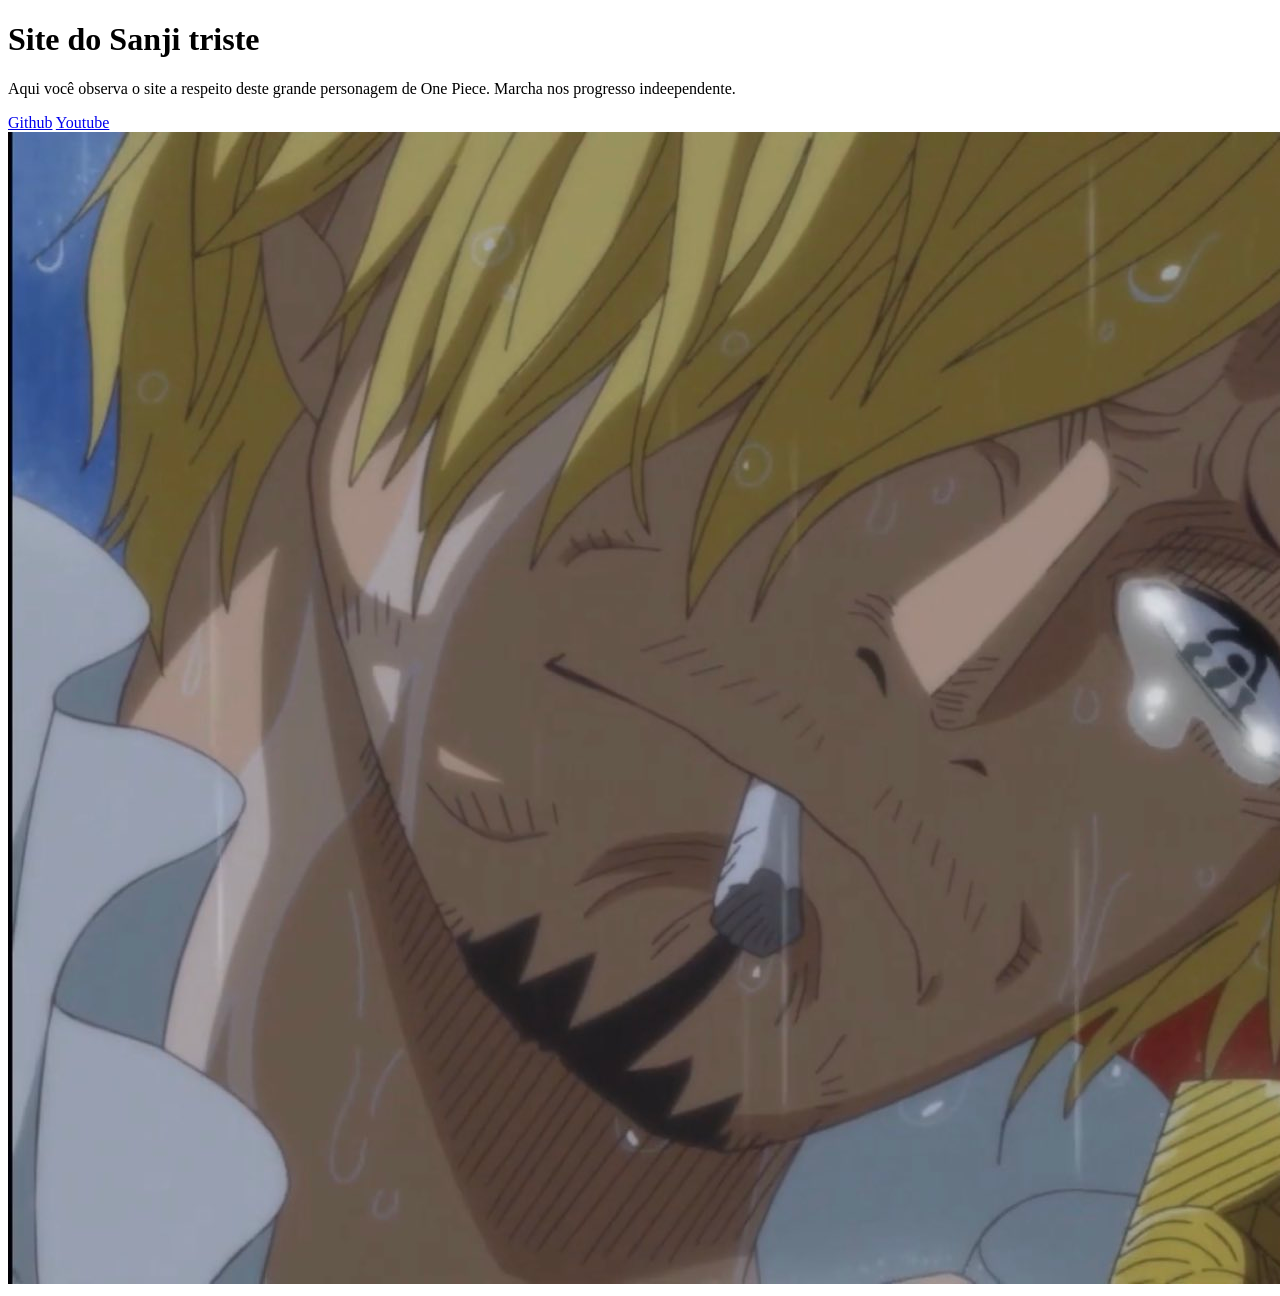
==== index.html @ a46b086f "first commit" ====
<!DOCTYPE html>
<html lang="pt-br">
<head>
    <meta charset="UTF-8">
    <meta http-equiv="X-UA-Compatible" content="IE=edge">
    <meta name="viewport" content="width=device-width, initial-scale=1.0">
    <title>Primeiro bgl</title>
</head>
<body>
    <main>
        <h1>Site do Sanji triste</h1>
        <p> 
            Aqui você observa o site a respeito deste grande personagem de One Piece. Marcha nos progresso indeependente.
        </p>
        <a href="https://github.com/mathabes">Github</a>
        <a href="https://youtube.com"> Youtube</a>
        <img src="sanji.png" alt="foto sanji"/>
    </main>
 
</body>
</html>
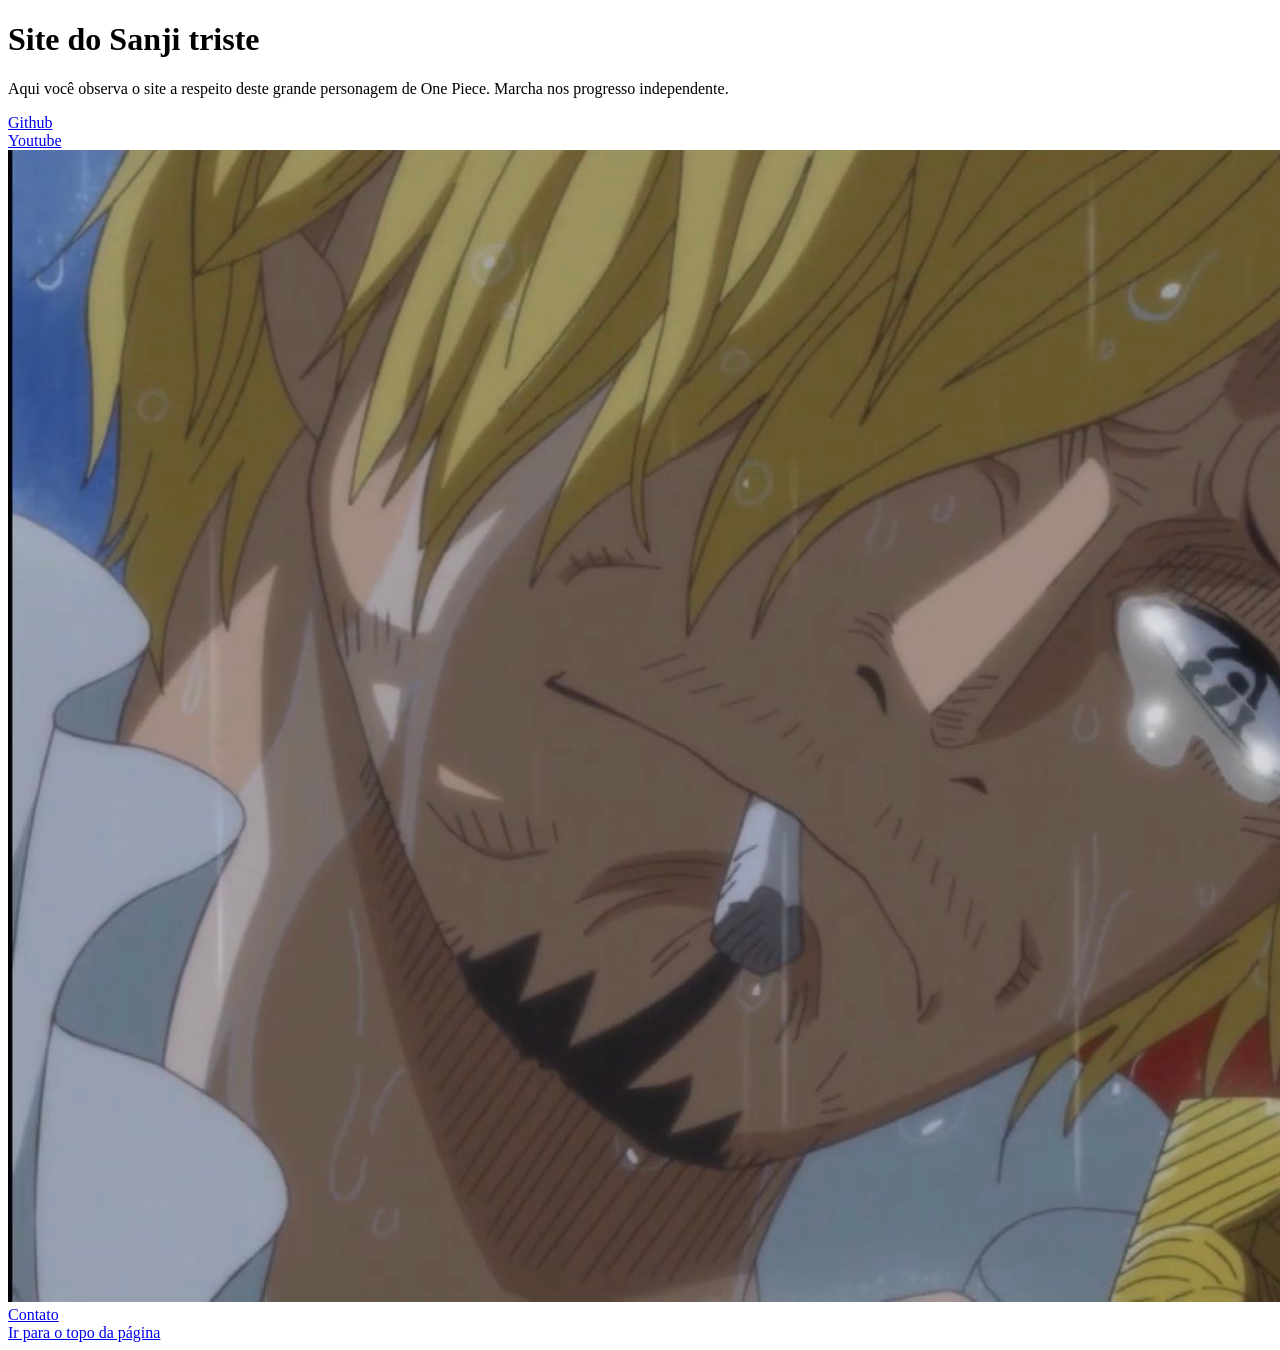
==== commit bc49b93b: "Second Commit" ====
--- a/index.html
+++ b/index.html
@@ -10,12 +10,15 @@
     <main>
         <h1>Site do Sanji triste</h1>
         <p> 
-            Aqui você observa o site a respeito deste grande personagem de One Piece. Marcha nos progresso indeependente.
+            Aqui você observa o site a respeito deste grande personagem de One Piece. Marcha nos progresso independente.
         </p>
-        <a href="https://github.com/mathabes">Github</a>
-        <a href="https://youtube.com"> Youtube</a>
-        <img src="sanji.png" alt="foto sanji"/>
+        <a id="gt" href="https://github.com/mathabes"target="blank">Github</a>
+        <br>
+        <a href="https://youtube.com"target="blank"> Youtube</a>
+        <img src="imagens/sanji.png" alt="foto sanji"/>
+        <a href="contato.html">Contato</a>
+        <br>
+        <a href="#gt">Ir para o topo da página</a>
     </main>
- 
 </body>
 </html>
